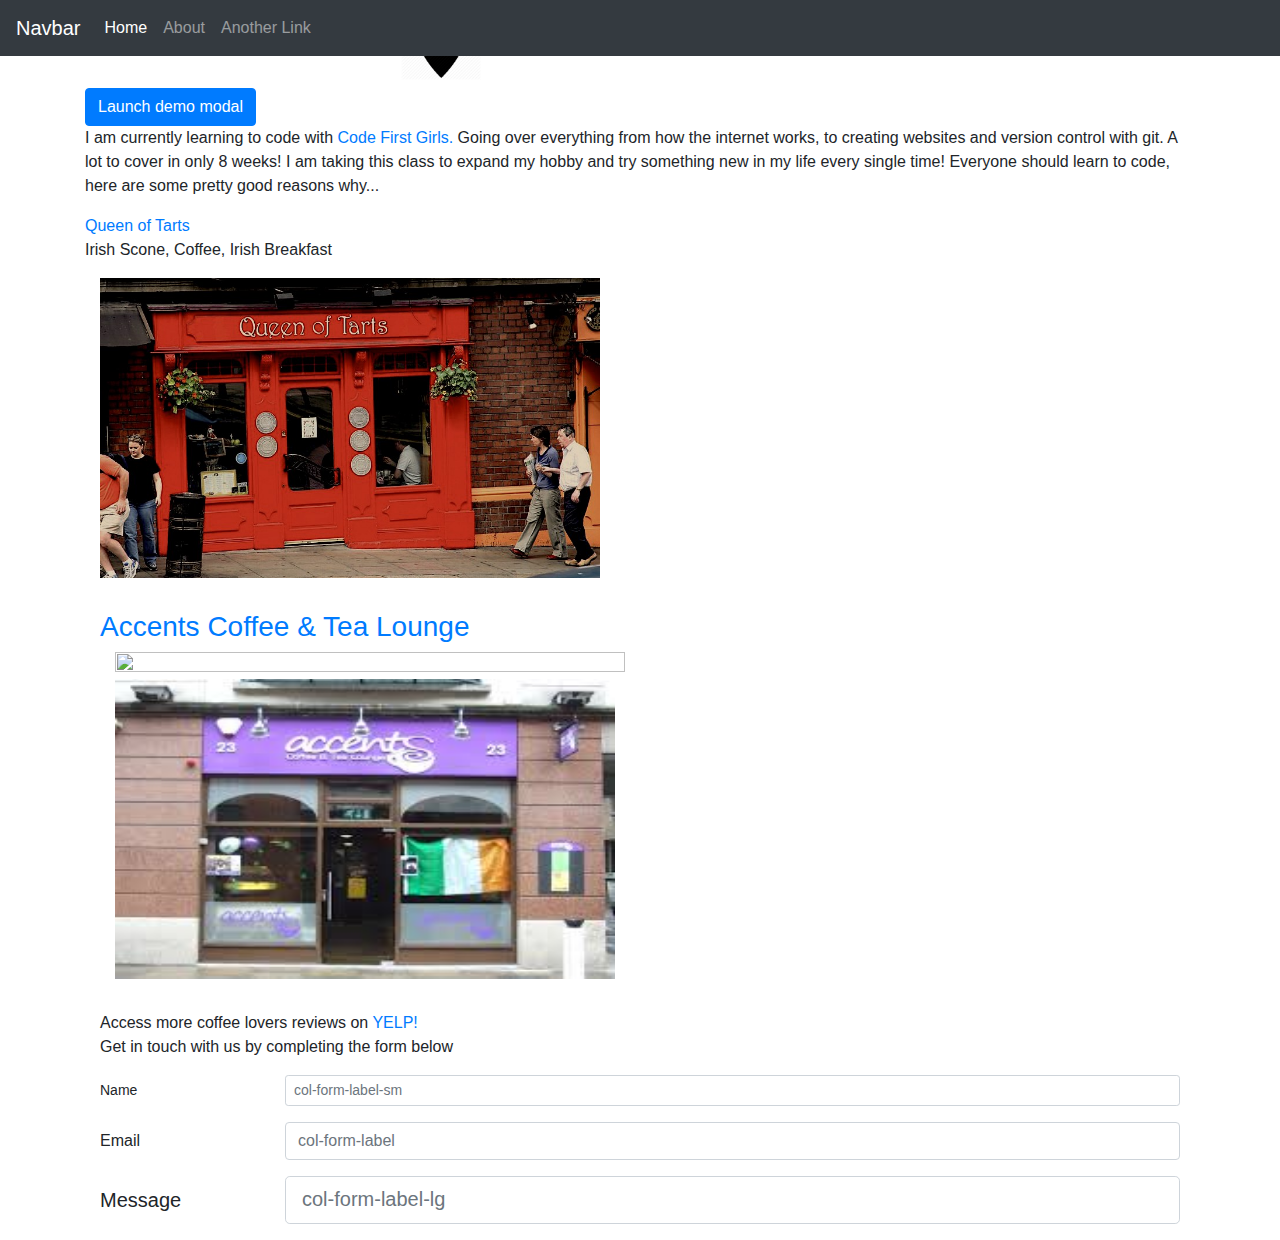
==== index.html @ 57f2863d "Text removal" ====
<!DOCTYPE html>
<html>
  <head>
    <title>Dublin Brews:Five Recommended Cafes in Dublin</title>
  </head>
<body>


   <meta name="viewport" content="width=device-width, initial-scale=1, shrink-to-fit=no">
     <title>My page</title>
     <link rel="stylesheet" href="https://stackpath.bootstrapcdn.com/bootstrap/4.3.1/css/bootstrap.min.css" integrity="sha384-ggOyR0iXCbMQv3Xipma34MD+dH/1fQ784/j6cY/iJTQUOhcWr7x9JvoRxT2MZw1T" crossorigin="anonymous">
     <link href='https://fonts.googleapis.com/css?family=Major Mono Display' rel='stylesheet'>
     <link rel='stylesheet' type='text/css' href='./css/styles.css'>

<body>

    <nav class="navbar navbar-expand-md navbar-dark bg-dark fixed-top">
        <a class="navbar-brand" href="#">Navbar</a>
        <button class="navbar-toggler" type="button" data-toggle="collapse" data-target="#navbarsExampleDefault" aria-controls="navbarsExampleDefault" aria-expanded="false" aria-label="Toggle navigation">
          <span class="navbar-toggler-icon"></span>
        </button>

        <div class="collapse navbar-collapse" id="navbarsExampleDefault">
          <ul class="navbar-nav mr-auto">
            <li class="nav-item active">
              <a class="nav-link" href="#">Home <span class="sr-only">(current)</span></a>
            </li>
            <li class="nav-item">
              <a class="nav-link" href="#">About</a>
            </li>
            <li class="nav-item">
              <a class="nav-link" href="#">Another Link</a>
            </li>
          </ul>
        </div>
    </nav>

<main role="main" class="container">
  <div>
    <h1 class="title">DUBLIN BREWS <img src = "coffee icon.png" alt ="coffee icon" height="80" width="80"></h1>
  <div/>
<!-- Button trigger modal -->
  <button type="button" class="btn btn-primary" data-toggle="modal" data-target="#exampleModal">
  Launch demo modal
  </button>

  <div class="collapse navbar-collapse" id="navbarsExampleDefault">
    <a class="nav-link" href="#">Home <span class="sr-only"></span> </a>
    <a class="nav-link" href="#">About</a>
    <a class="nav-link" href="#">Another Link</a>
  </div>
</nav>

<p>
I am currently learning to code with <a rel="stylesheet" href="https://www.codefirstgirls.org.uk/">Code First Girls.<a/> Going over everything from how the
internet works, to creating websites and version control with git. A lot to cover in only 8 weeks! I am taking this class to expand my hobby and try something new in my life every single time!
Everyone should learn to code, here are some pretty good reasons why...
</p>

  <div class="cafetitle">
    <a rel="stylesheet" href="https://www.yelp.ie/biz/queen-of-tarts-dublin-4" sl-processed="1">Queen of Tarts</a>
  </div>
  <div class="titlestyled__Title-qrmanu-0 gonoiR">
    <p>Irish Scone, Coffee, Irish Breakfast</p>
  </div>

  <div class="container">
    <div class="row">
      <div class="col-sm">
        <div class="article-image-wrapstyled__ArticleImageWrap-sc-1nuriid-0 VnLiY">
          <figure class="content-image-lazy-load-wrapperstyled__ContentImageLazyLoadWrapper-sc-1cilith-0 hyGPzt">
            <img height="300" width="500" alt="" data-pin-nopin="true" src="queen of tarts 1.jpg">
          </figure>
        </div>
      </div>
      <div class="col-sm">
        <iframe src="https://www.google.com/maps/embed?pb=!1m18!1m12!1m3!1d2381.9397013218313!2d-6.271137484281009!3d53.34433558256317!2m3!1f0!2f0!3f0!3m2!1i1024!2i768!4f13.1!3m3!1m2!1s0x48670e9d593d5d97%3A0xa1569a907de5e974!2sQueen%20of%20Tarts%20Cow&#39;s%20Lane!5e0!3m2!1sja!2sie!4v1575141978047!5m2!1sja!2sie" width="500" height="300" frameborder="0" style="border:0;" allowfullscreen=""></iframe>
      </div>
    </div>
  </div>

<div>
    <main role="main" class="container">
<p>
    <div>
      </a>
        <div class="cafetitle">
          <h3 class="genrestyled__Genre-sc-4hnxuz-0 fnKLkz"><a rel="stylesheet" href="https://www.yelp.ie/biz/accents-coffee-and-tea-lounge-dublin-2" sl-processed="1">Accents Coffee & Tea Lounge</a></h3>
        </div>
        <div class="container">
          <div class="row">
            <div class="col-sm">
              <div class="article-image-wrapstyled__ArticleImageWrap-sc-1nuriid-0 VnLiY">
                <figure class="content-image-lazy-load-wrapperstyled__ContentImageLazyLoadWrapper-sc-1cilith-0 hyGPzt">
                  <img height="100%" width="100%" src="" alt="" class="content-json-imagestyled__ContentJsonImage-yuufye-0 cFJNnX">
                  <img height="300" width="500" alt="" data-pin-nopin="true" class="content-json-imagestyled__ContentJsonImage-yuufye-0 izRAYH" src="Accents.jpeg">
                </figure>
             </div>
           </div>
           <div class="col-sm">
              <iframe src="https://www.google.com/maps/embed?pb=!1m14!1m8!1m3!1d9528.413629157783!2d-6.2650286!3d53.3414051!3m2!1i1024!2i768!4f13.1!3m3!1m2!1s0x0%3A0x1475a614d11e9d1f!2sAccents%20Coffee%20%26%20Tea%20Lounge!5e0!3m2!1sja!2sie!4v1575144200369!5m2!1sja!2sie" width="500" height="300" frameborder="0" style="border:0;" allowfullscreen=""></iframe>
          </div>
        </div>
     </div>
</p>

Access more coffee lovers reviews on <a rel="stylesheet" href="https://www.yelp.ie/search?find_desc=Coffee+%26+Tea+Shops&find_loc=Dublin">YELP!<a/>
  <p> Get in touch with us by completing the form below</p>
  <form>
<div class="form-group row">
  <label for="colFormLabelSm" class="col-sm-2 col-form-label col-form-label-sm">Name</label>
  <div class="col-sm-10">
    <input type="email" class="form-control form-control-sm" id="colFormLabelSm" placeholder="col-form-label-sm">
  </div>
</div>
<div class="form-group row">
  <label for="colFormLabel" class="col-sm-2 col-form-label">Email</label>
  <div class="col-sm-10">
    <input type="email" class="form-control" id="colFormLabel" placeholder="col-form-label">
  </div>
</div>
<div class="form-group row">
  <label for="colFormLabelLg" class="col-sm-2 col-form-label col-form-label-lg">Message</label>
  <div class="col-sm-10">
    <input type="email" class="form-control form-control-lg" id="colFormLabelLg" placeholder="col-form-label-lg">
  </div>
</div>
</form>
</body>
</html>
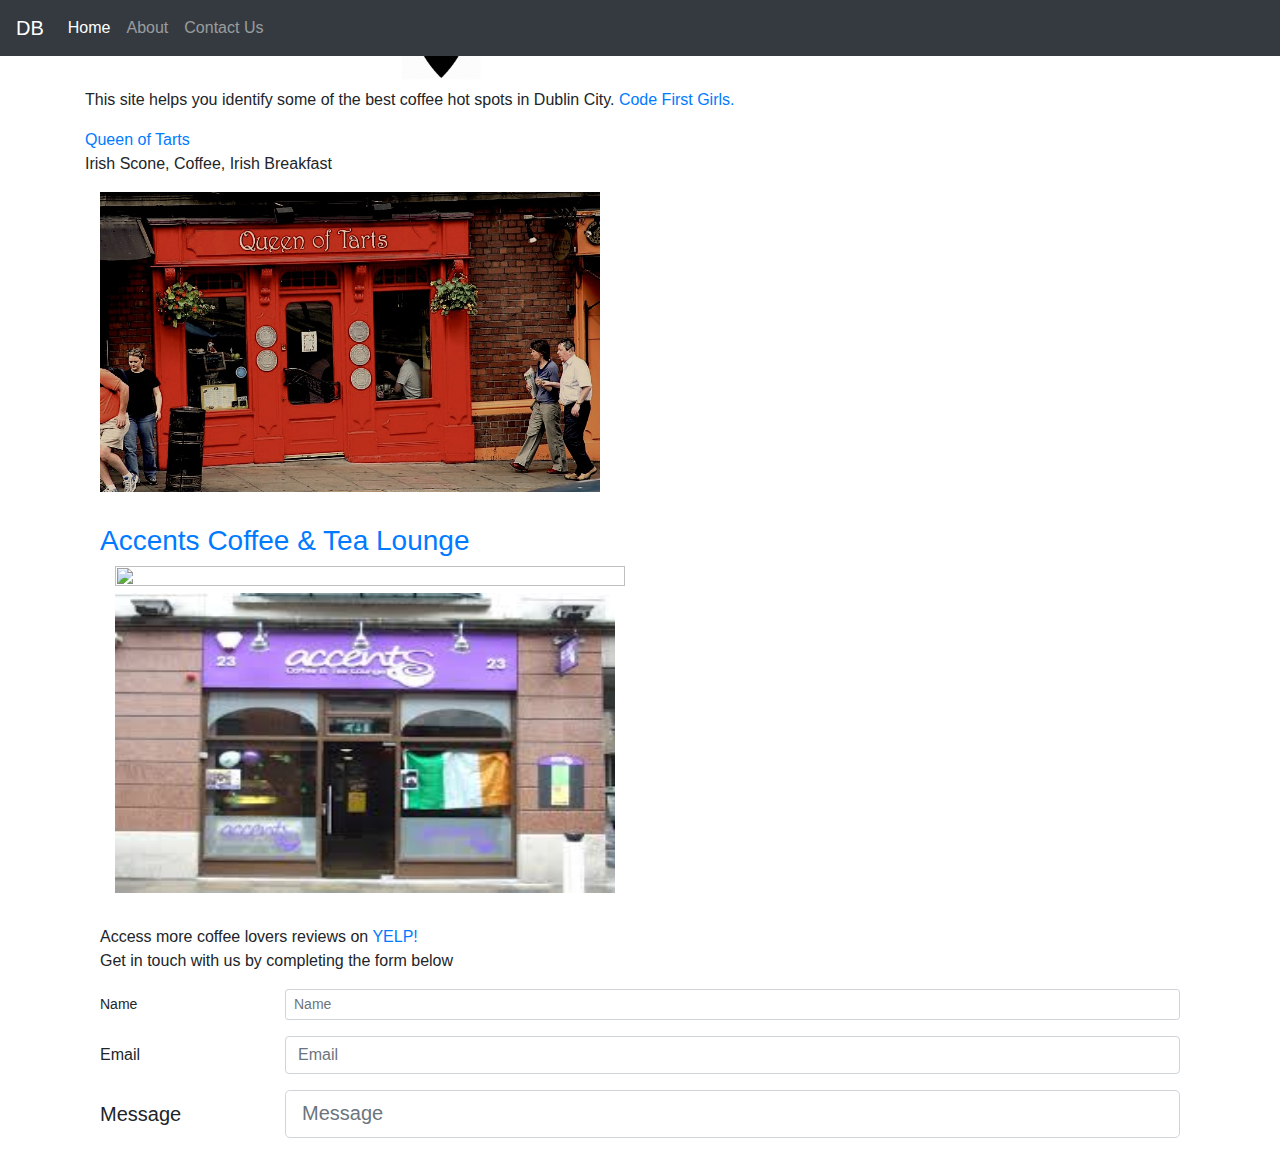
==== commit c88db842: "Navigation bar titles" ====
--- a/index.html
+++ b/index.html
@@ -15,7 +15,7 @@
 <body>
 
     <nav class="navbar navbar-expand-md navbar-dark bg-dark fixed-top">
-        <a class="navbar-brand" href="#">Navbar</a>
+        <a class="navbar-brand" href="#">DB</a>
         <button class="navbar-toggler" type="button" data-toggle="collapse" data-target="#navbarsExampleDefault" aria-controls="navbarsExampleDefault" aria-expanded="false" aria-label="Toggle navigation">
           <span class="navbar-toggler-icon"></span>
         </button>
@@ -29,7 +29,7 @@
               <a class="nav-link" href="#">About</a>
             </li>
             <li class="nav-item">
-              <a class="nav-link" href="#">Another Link</a>
+              <a class="nav-link" href="#">Contact Us</a>
             </li>
           </ul>
         </div>
@@ -38,23 +38,9 @@
 <main role="main" class="container">
   <div>
     <h1 class="title">DUBLIN BREWS <img src = "coffee icon.png" alt ="coffee icon" height="80" width="80"></h1>
-  <div/>
-<!-- Button trigger modal -->
-  <button type="button" class="btn btn-primary" data-toggle="modal" data-target="#exampleModal">
-  Launch demo modal
-  </button>
-
-  <div class="collapse navbar-collapse" id="navbarsExampleDefault">
-    <a class="nav-link" href="#">Home <span class="sr-only"></span> </a>
-    <a class="nav-link" href="#">About</a>
-    <a class="nav-link" href="#">Another Link</a>
   </div>
-</nav>
-
 <p>
-I am currently learning to code with <a rel="stylesheet" href="https://www.codefirstgirls.org.uk/">Code First Girls.<a/> Going over everything from how the
-internet works, to creating websites and version control with git. A lot to cover in only 8 weeks! I am taking this class to expand my hobby and try something new in my life every single time!
-Everyone should learn to code, here are some pretty good reasons why...
+This site helps you identify some of the best coffee hot spots in Dublin City. <a rel="stylesheet" href="https://www.codefirstgirls.org.uk/">Code First Girls.<a/>
 </p>
 
   <div class="cafetitle">
@@ -110,19 +96,19 @@
 <div class="form-group row">
   <label for="colFormLabelSm" class="col-sm-2 col-form-label col-form-label-sm">Name</label>
   <div class="col-sm-10">
-    <input type="email" class="form-control form-control-sm" id="colFormLabelSm" placeholder="col-form-label-sm">
+    <input type="email" class="form-control form-control-sm" id="colFormLabelSm" placeholder="Name">
   </div>
 </div>
 <div class="form-group row">
   <label for="colFormLabel" class="col-sm-2 col-form-label">Email</label>
   <div class="col-sm-10">
-    <input type="email" class="form-control" id="colFormLabel" placeholder="col-form-label">
+    <input type="email" class="form-control" id="colFormLabel" placeholder="Email">
   </div>
 </div>
 <div class="form-group row">
   <label for="colFormLabelLg" class="col-sm-2 col-form-label col-form-label-lg">Message</label>
   <div class="col-sm-10">
-    <input type="email" class="form-control form-control-lg" id="colFormLabelLg" placeholder="col-form-label-lg">
+    <input type="email" class="form-control form-control-lg" id="Email" placeholder="Message">
   </div>
 </div>
 </form>
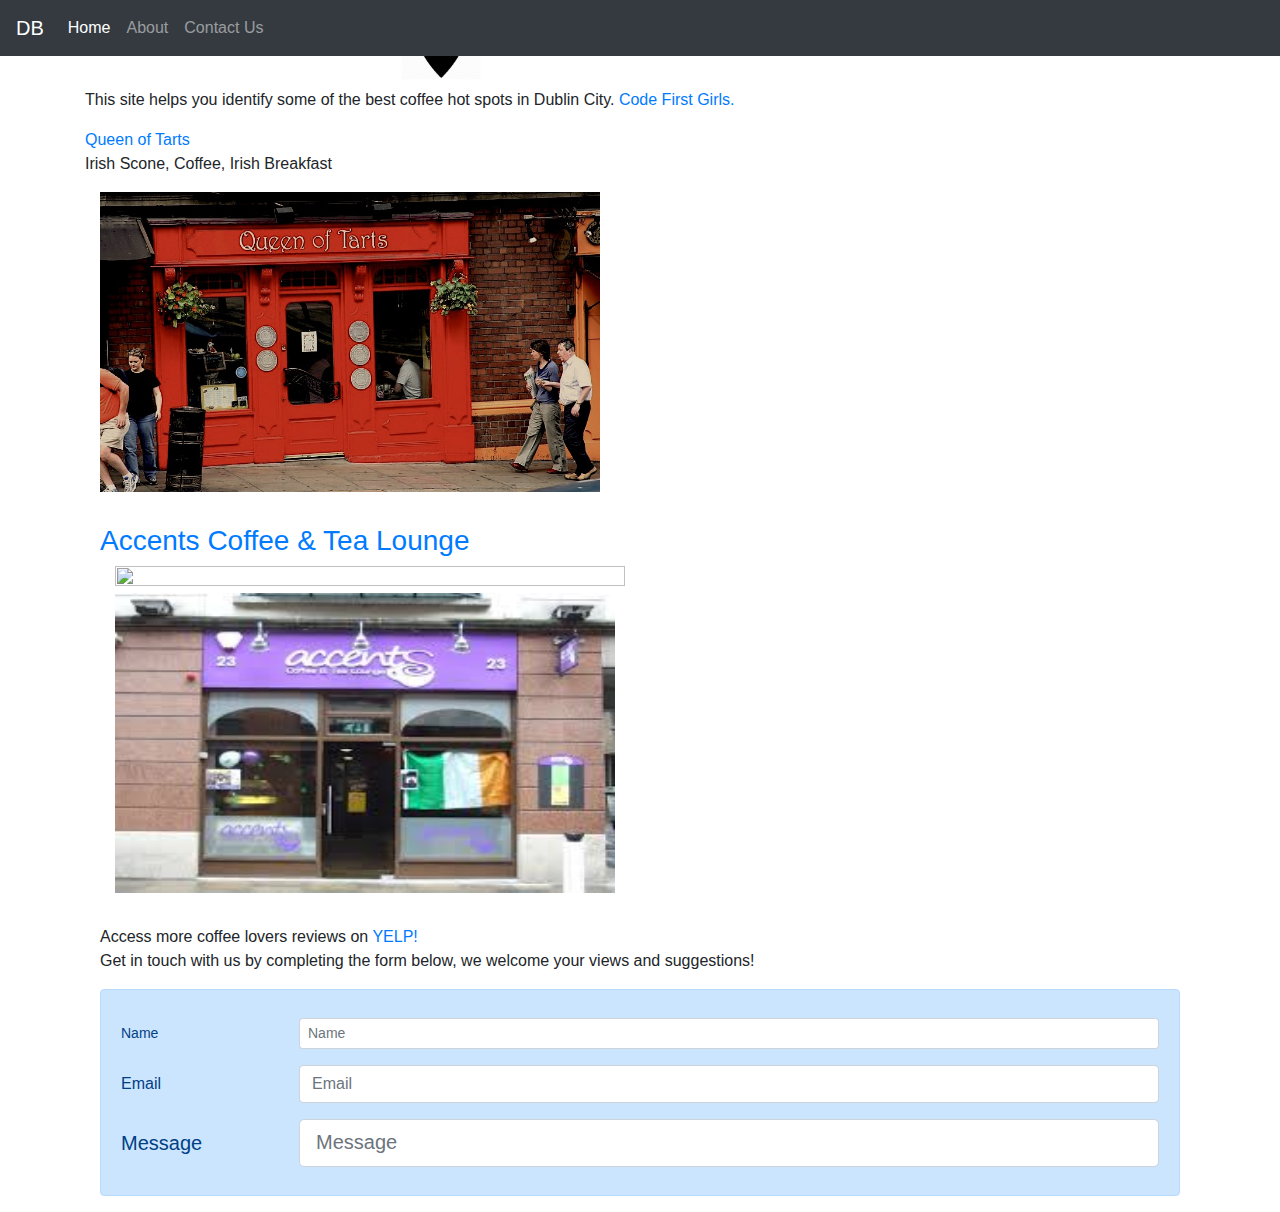
==== commit 79bc7a24: "Alert-Form completion" ====
--- a/index.html
+++ b/index.html
@@ -91,7 +91,8 @@
 </p>
 
 Access more coffee lovers reviews on <a rel="stylesheet" href="https://www.yelp.ie/search?find_desc=Coffee+%26+Tea+Shops&find_loc=Dublin">YELP!<a/>
-  <p> Get in touch with us by completing the form below</p>
+
+  <p> Get in touch with us by completing the form below, we welcome your views and suggestions! <div class="alert alert-primary" role="alert"></p>
   <form>
 <div class="form-group row">
   <label for="colFormLabelSm" class="col-sm-2 col-form-label col-form-label-sm">Name</label>
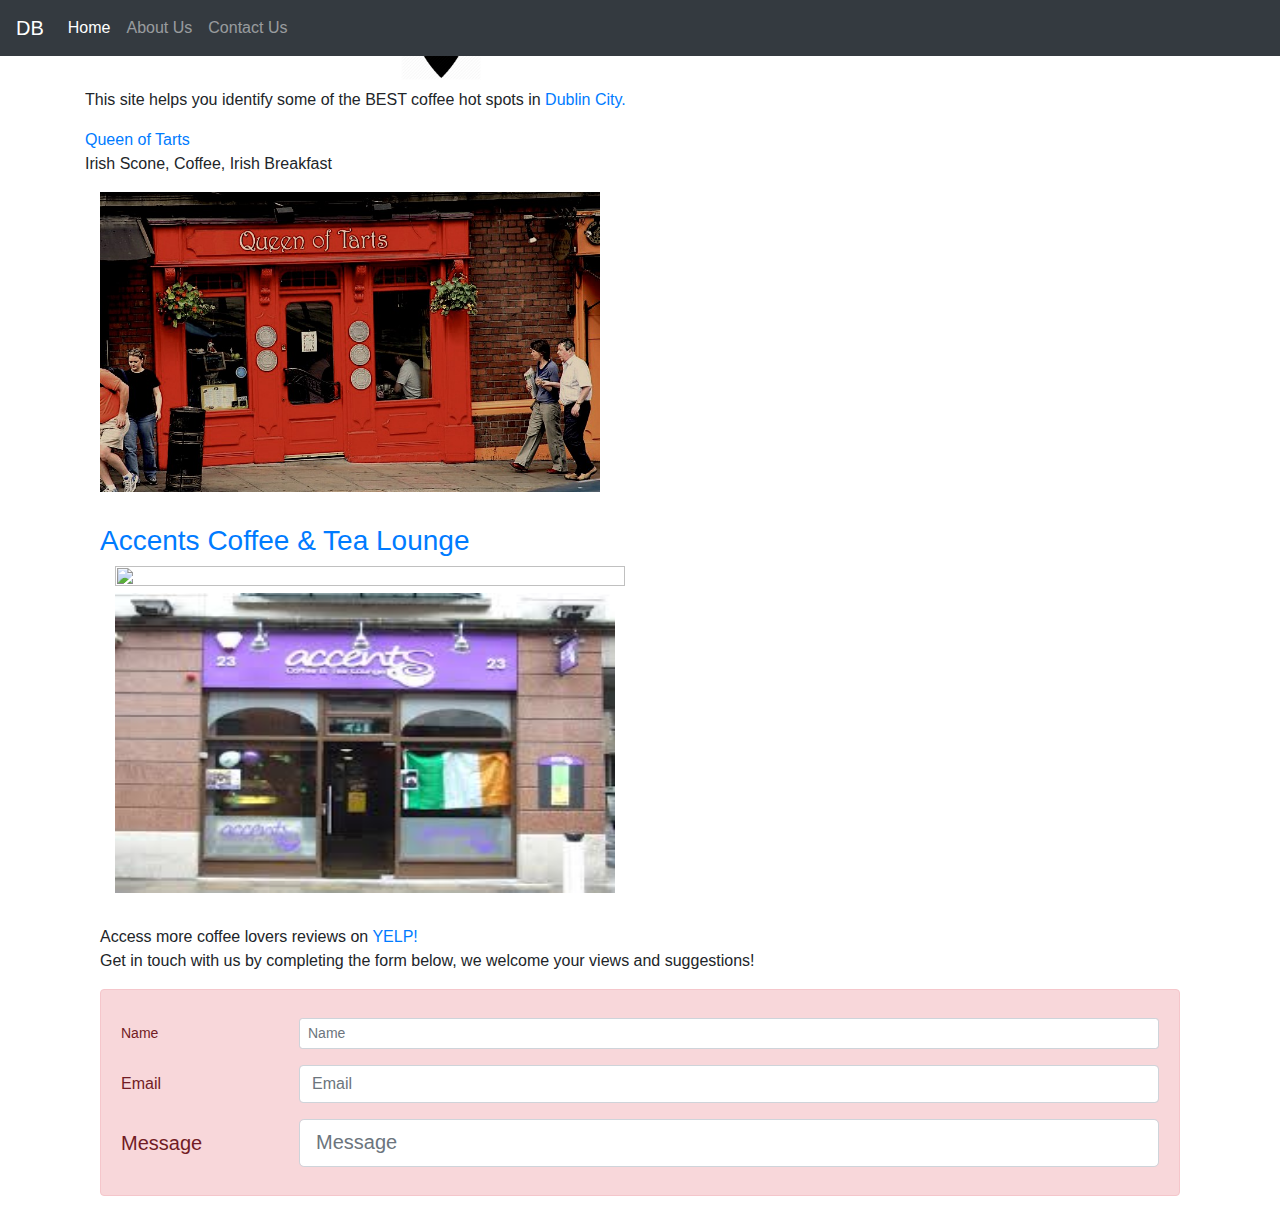
==== commit 9d4a630e: "Added link to the word Dublin" ====
--- a/index.html
+++ b/index.html
@@ -26,7 +26,7 @@
               <a class="nav-link" href="#">Home <span class="sr-only">(current)</span></a>
             </li>
             <li class="nav-item">
-              <a class="nav-link" href="#">About</a>
+              <a class="nav-link" href="#">About Us</a>
             </li>
             <li class="nav-item">
               <a class="nav-link" href="#">Contact Us</a>
@@ -40,7 +40,7 @@
     <h1 class="title">DUBLIN BREWS <img src = "coffee icon.png" alt ="coffee icon" height="80" width="80"></h1>
   </div>
 <p>
-This site helps you identify some of the best coffee hot spots in Dublin City. <a rel="stylesheet" href="https://www.codefirstgirls.org.uk/">Code First Girls.<a/>
+This site helps you identify some of the BEST coffee hot spots in <a rel = "stylesheet" href="https://www.yelp.ie/search?find_desc=best+coffee+shops&find_loc=Dublin">Dublin City.</a>
 </p>
 
   <div class="cafetitle">
@@ -91,8 +91,9 @@
 </p>
 
 Access more coffee lovers reviews on <a rel="stylesheet" href="https://www.yelp.ie/search?find_desc=Coffee+%26+Tea+Shops&find_loc=Dublin">YELP!<a/>
-
-  <p> Get in touch with us by completing the form below, we welcome your views and suggestions! <div class="alert alert-primary" role="alert"></p>
+<!--Alert-->
+  <p> Get in touch with us by completing the form below, we welcome your views and suggestions! <div class="alert alert-danger" role="alert"></p>
+    <!--Form-->
   <form>
 <div class="form-group row">
   <label for="colFormLabelSm" class="col-sm-2 col-form-label col-form-label-sm">Name</label>
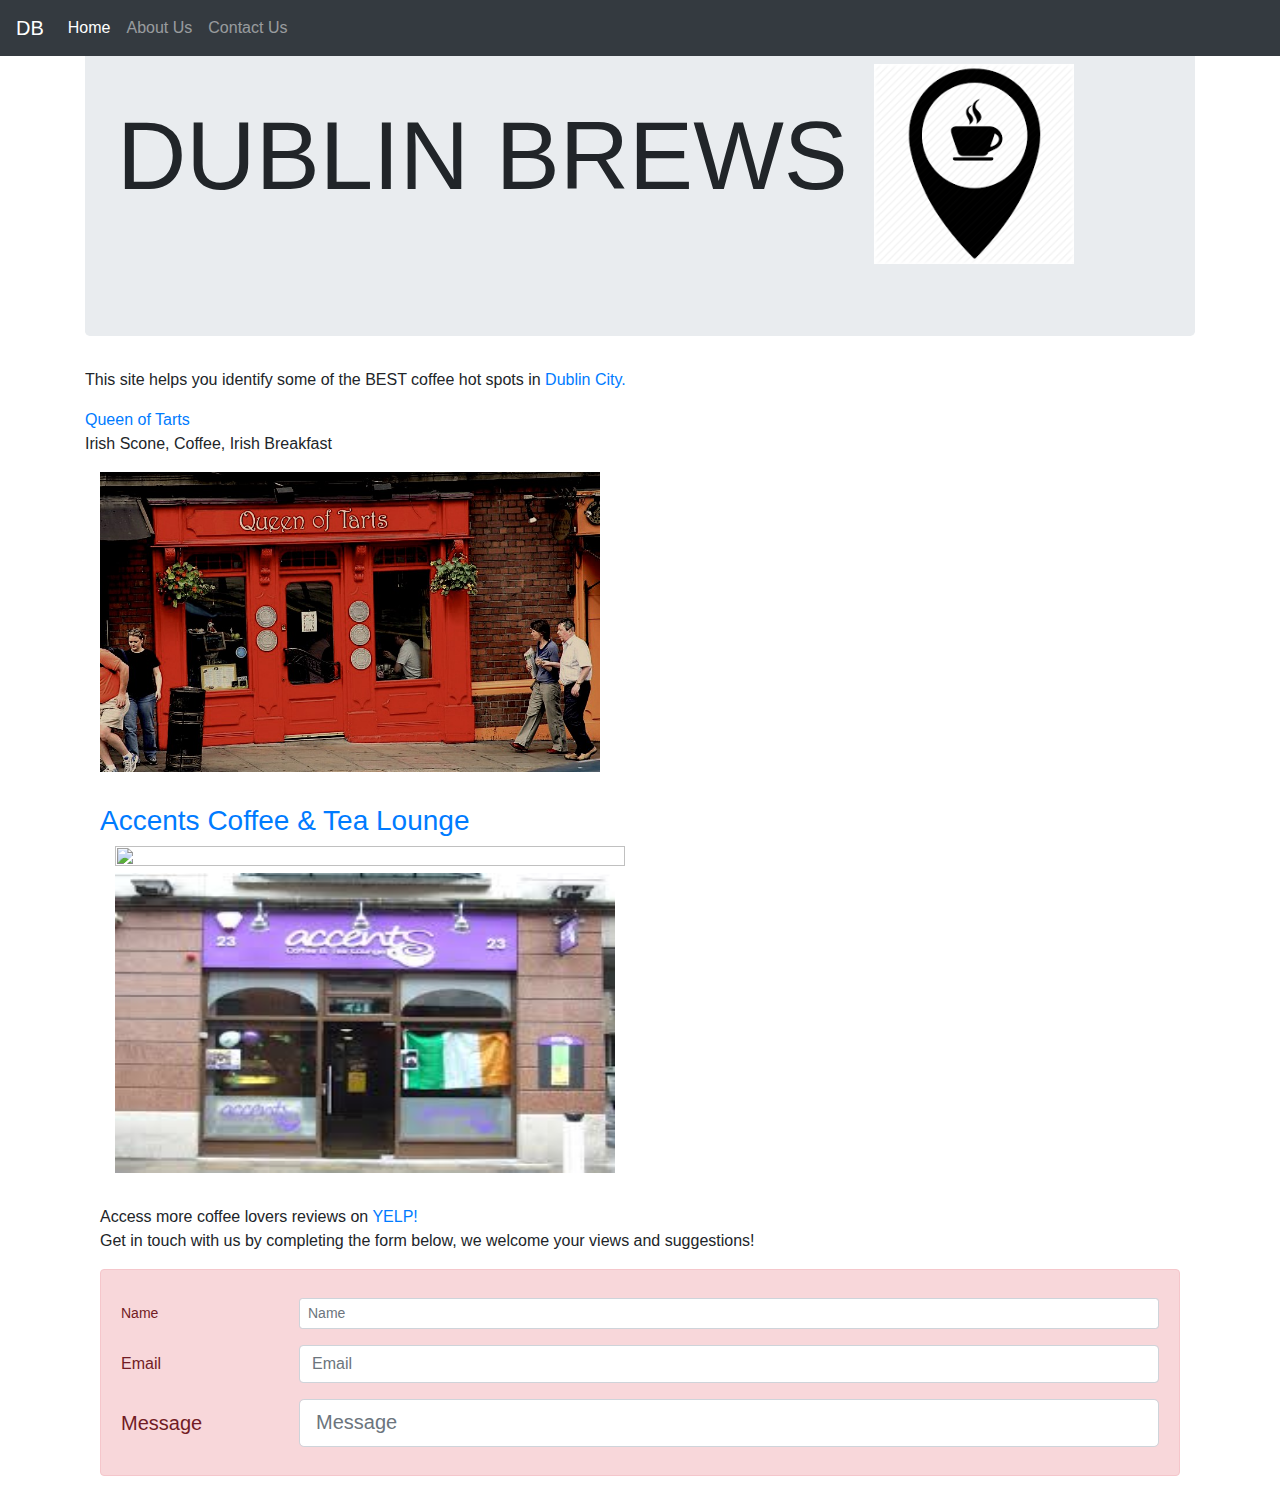
==== commit fee45ce6: "Jumbotron for h1" ====
--- a/index.html
+++ b/index.html
@@ -37,7 +37,9 @@
 
 <main role="main" class="container">
   <div>
-    <h1 class="title">DUBLIN BREWS <img src = "coffee icon.png" alt ="coffee icon" height="80" width="80"></h1>
+    <div class="jumbotron">
+    <h1 class="display-1">DUBLIN BREWS <img src = "coffee icon.png" alt ="coffee icon" height="200" width="200"></h1>
+   </div>
   </div>
 <p>
 This site helps you identify some of the BEST coffee hot spots in <a rel = "stylesheet" href="https://www.yelp.ie/search?find_desc=best+coffee+shops&find_loc=Dublin">Dublin City.</a>
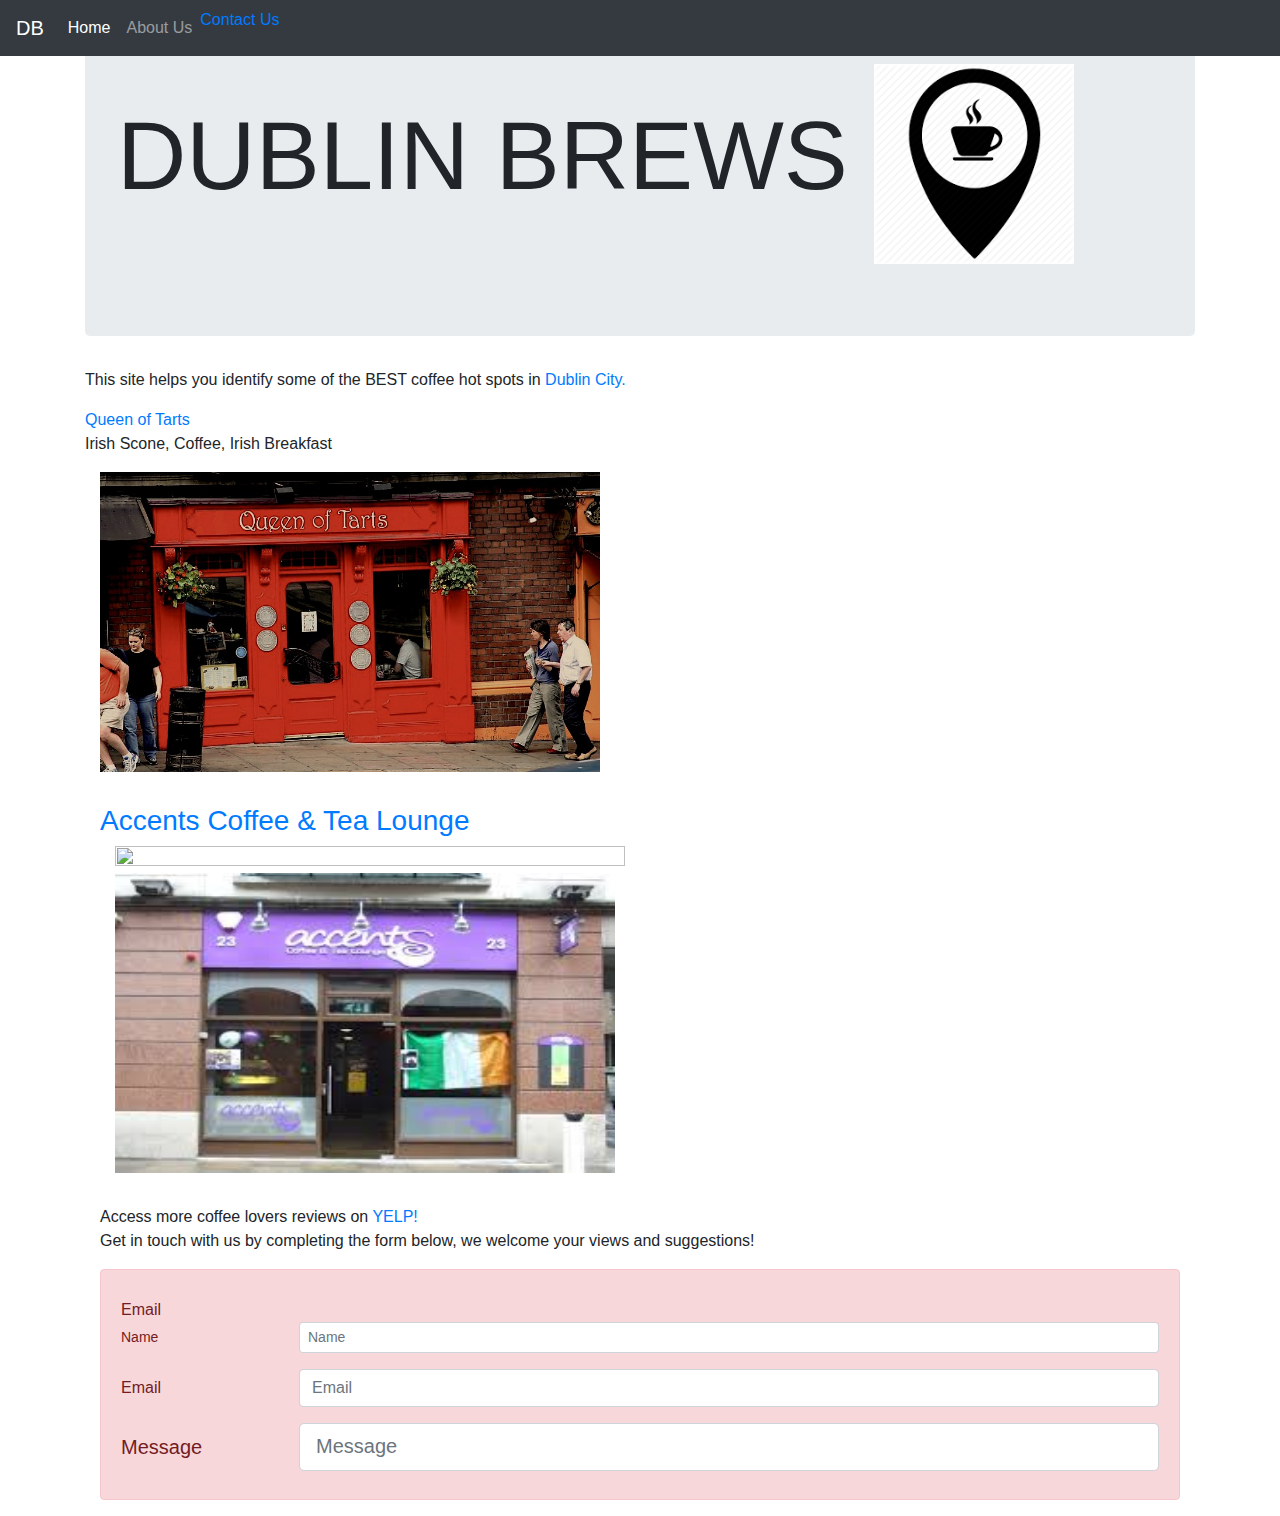
==== commit 201bf659: "about" ====
--- a/index.html
+++ b/index.html
@@ -26,10 +26,10 @@
               <a class="nav-link" href="#">Home <span class="sr-only">(current)</span></a>
             </li>
             <li class="nav-item">
-              <a class="nav-link" href="#">About Us</a>
+              <a class="nav-link" href="About.html">About Us</a>
             </li>
             <li class="nav-item">
-              <a class="nav-link" href="#">Contact Us</a>
+              <a class="navi-link" href="#link-dest">Contact Us</a>
             </li>
           </ul>
         </div>
@@ -97,6 +97,7 @@
   <p> Get in touch with us by completing the form below, we welcome your views and suggestions! <div class="alert alert-danger" role="alert"></p>
     <!--Form-->
   <form>
+<span id="link-dest">Email</span>
 <div class="form-group row">
   <label for="colFormLabelSm" class="col-sm-2 col-form-label col-form-label-sm">Name</label>
   <div class="col-sm-10">
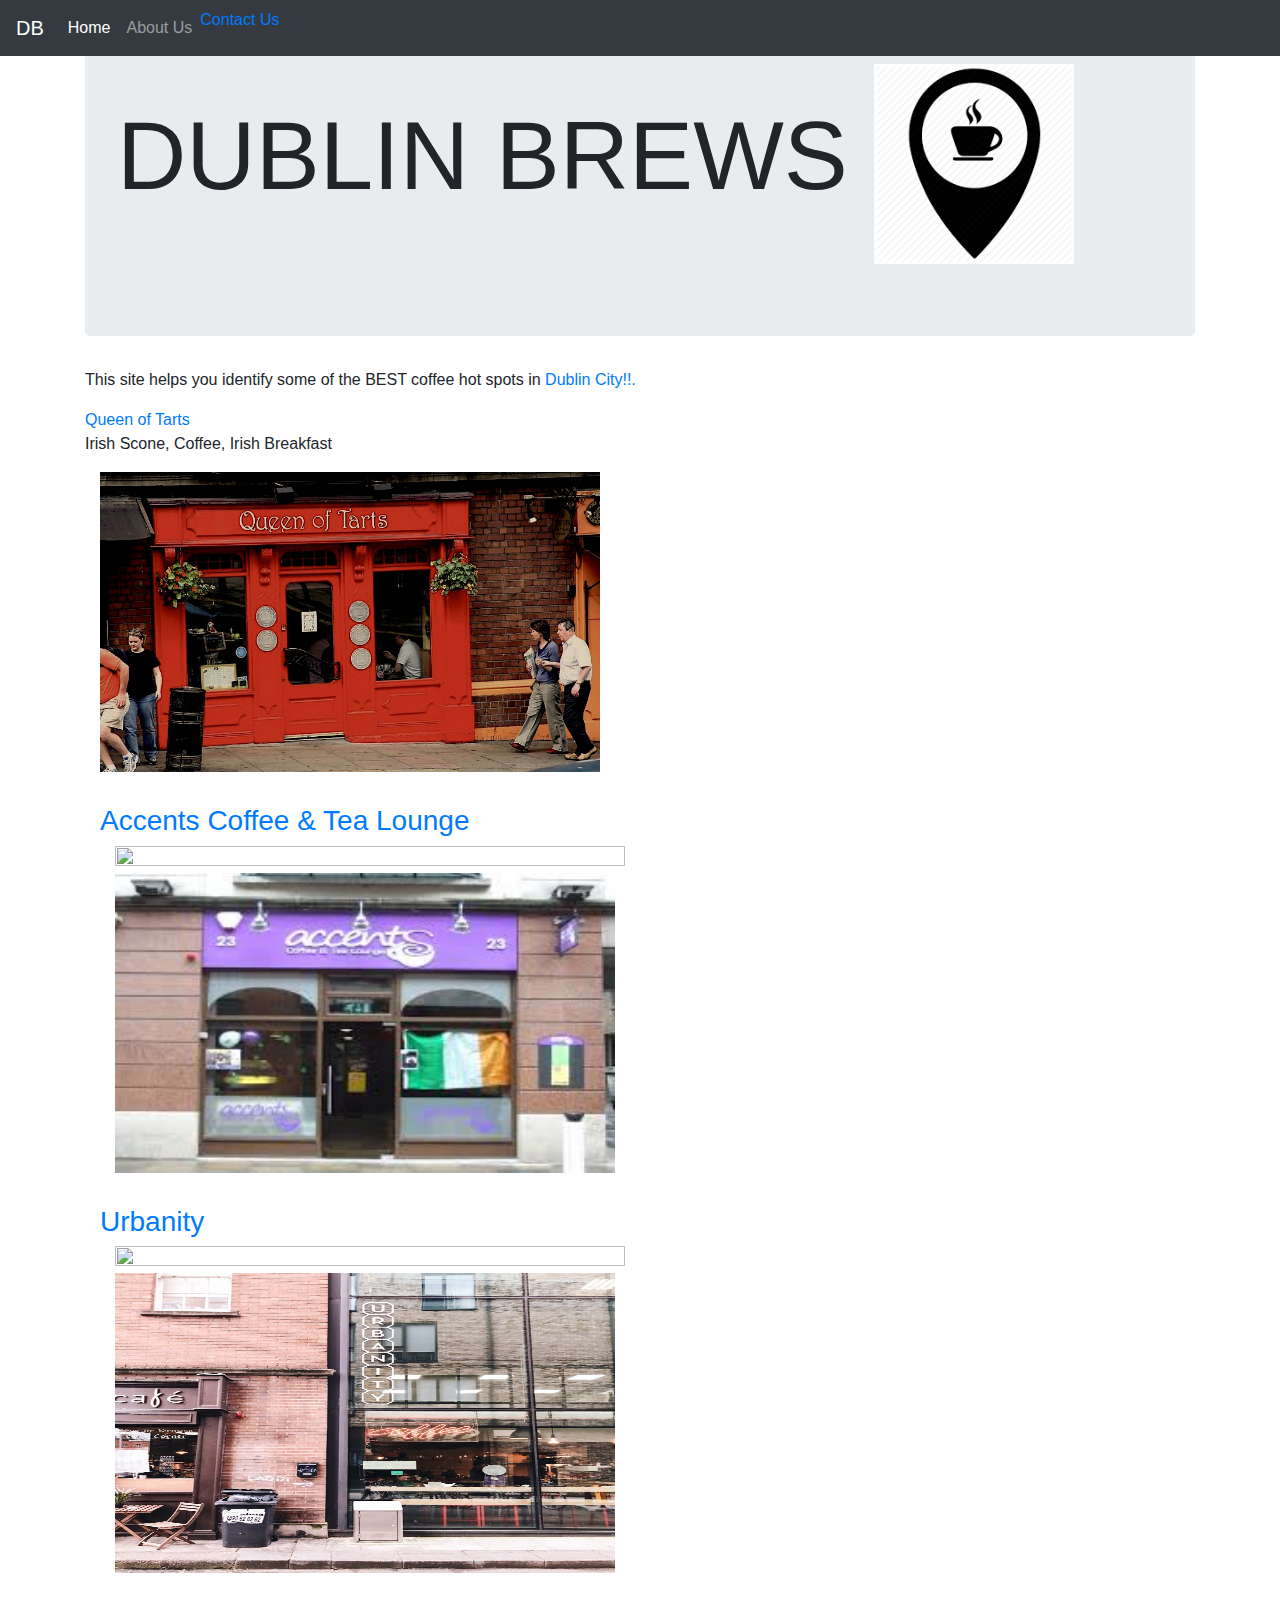
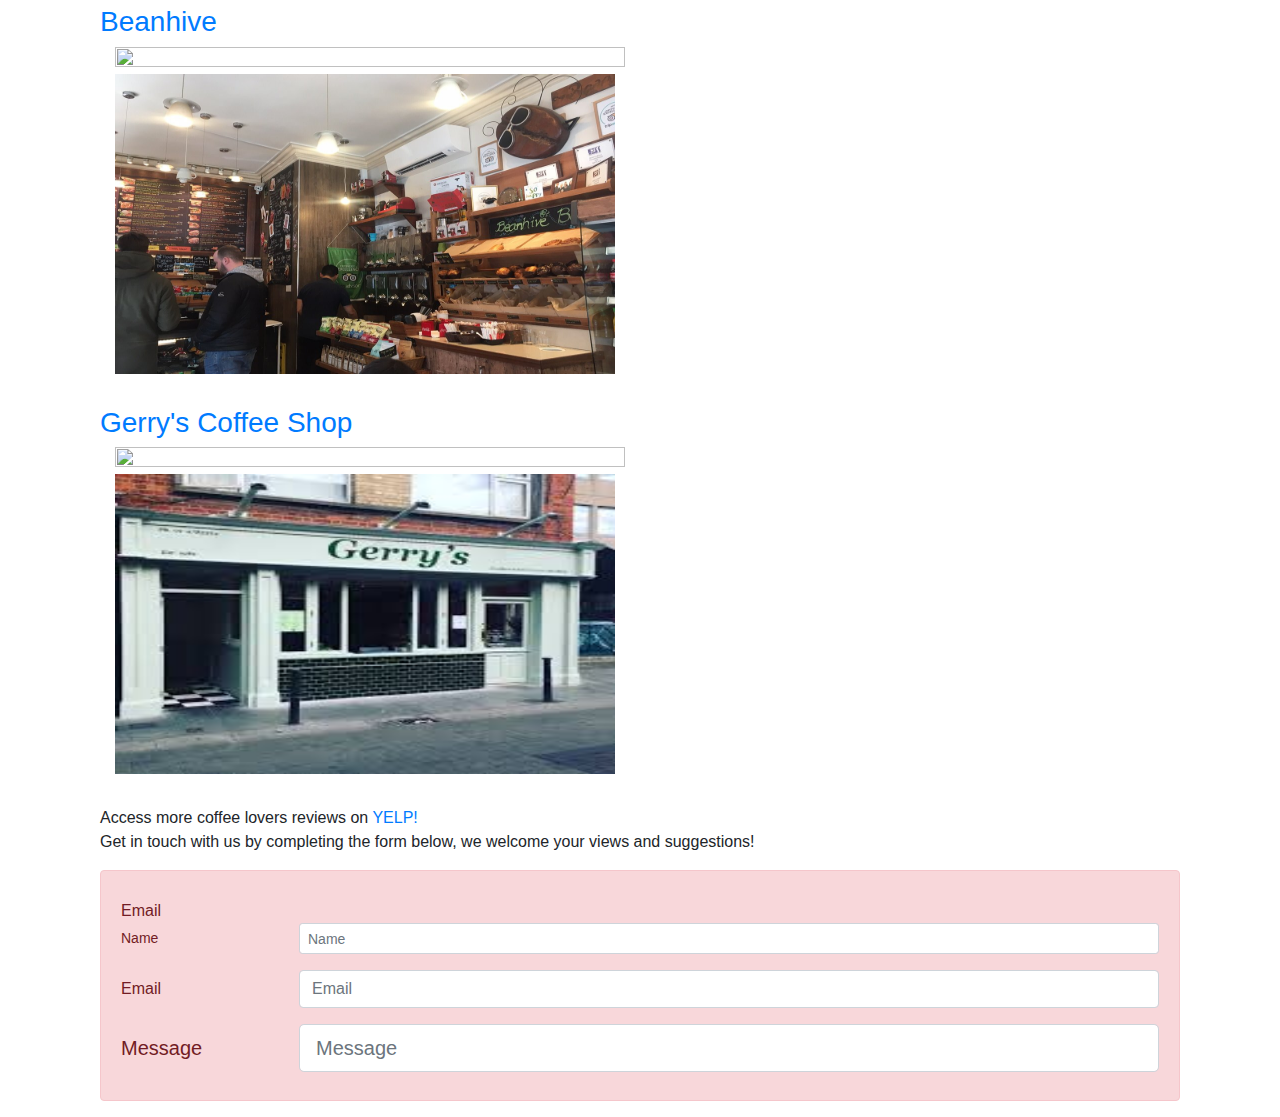
==== commit 5a8900c3: "Merge branch 'Fist-test' of https://github.com/SharonCCH/Dublin-Brews into Fist-test" ====
--- a/index.html
+++ b/index.html
@@ -42,7 +42,7 @@
    </div>
   </div>
 <p>
-This site helps you identify some of the BEST coffee hot spots in <a rel = "stylesheet" href="https://www.yelp.ie/search?find_desc=best+coffee+shops&find_loc=Dublin">Dublin City.</a>
+This site helps you identify some of the BEST coffee hot spots in <a rel = "stylesheet" href="https://www.yelp.ie/search?find_desc=best+coffee+shops&find_loc=Dublin">Dublin City!!.</a>
 </p>
 
   <div class="cafetitle">
@@ -69,6 +69,7 @@
 
 <div>
     <main role="main" class="container">
+      <!--Accents coffee and tea lounge-->
 <p>
     <div>
       </a>
@@ -91,7 +92,75 @@
         </div>
      </div>
 </p>
-
+<!--Urbanity Cafe-->
+<p>
+    <div>
+      </a>
+        <div class="cafetitle">
+          <h3 class="genrestyled__Genre-sc-4hnxuz-0 fnKLkz"><a rel="stylesheet" href="https://www.yelp.ie/biz/urbanity-dublin?osq=Urbanity" sl-processed="1">Urbanity</a></h3>
+        </div>
+        <div class="container">
+          <div class="row">
+            <div class="col-sm">
+              <div class="article-image-wrapstyled__ArticleImageWrap-sc-1nuriid-0 VnLiY">
+                <figure class="content-image-lazy-load-wrapperstyled__ContentImageLazyLoadWrapper-sc-1cilith-0 hyGPzt">
+                  <img height="100%" width="100%" src="" alt="" class="content-json-imagestyled__ContentJsonImage-yuufye-0 cFJNnX">
+                  <img height="300" width="500" alt="" data-pin-nopin="true" class="content-json-imagestyled__ContentJsonImage-yuufye-0 izRAYH" src="Urbanity.jpg">
+                </figure>
+             </div>
+           </div>
+           <div class="col-sm">
+              <iframe src="https://www.google.com/maps/embed?pb=!1m18!1m12!1m3!1d2381.8004465098174!2d-6.281339149291947!3d53.34682827988084!2m3!1f0!2f0!3f0!3m2!1i1024!2i768!4f13.1!3m3!1m2!1s0x48670c2fa9824003%3A0xbb46dac8ef0621d1!2sUrbanity!5e0!3m2!1sen!2sie!4v1575393211659!5m2!1sen!2sie" width="500" height="300" frameborder="0" style="border:0;" allowfullscreen=""></iframe>
+          </div>
+        </div>
+     </div>
+</p>
+<!--Beanhive-->
+<p>
+    <div>
+      </a>
+        <div class="cafetitle">
+          <h3 class="genrestyled__Genre-sc-4hnxuz-0 fnKLkz"><a rel="stylesheet" href="https://www.yelp.ie/biz/beanhive-dublin" sl-processed="1">Beanhive</a></h3>
+        </div>
+        <div class="container">
+          <div class="row">
+            <div class="col-sm">
+              <div class="article-image-wrapstyled__ArticleImageWrap-sc-1nuriid-0 VnLiY">
+                <figure class="content-image-lazy-load-wrapperstyled__ContentImageLazyLoadWrapper-sc-1cilith-0 hyGPzt">
+                  <img height="100%" width="100%" src="" alt="" class="content-json-imagestyled__ContentJsonImage-yuufye-0 cFJNnX">
+                  <img height="300" width="500" alt="" data-pin-nopin="true" class="content-json-imagestyled__ContentJsonImage-yuufye-0 izRAYH" src="Beanhive1.jpg">
+                </figure>
+             </div>
+           </div>
+           <div class="col-sm">
+<iframe src="https://www.google.com/maps/embed?pb=!1m18!1m12!1m3!1d2382.192691849318!2d-6.261018749292354!3d53.33980677987939!2m3!1f0!2f0!3f0!3m2!1i1024!2i768!4f13.1!3m3!1m2!1s0x48670e995bd92b1d%3A0x9acdb49220e0b06c!2sBeanhive%20coffee!5e0!3m2!1sen!2sie!4v1575393915358!5m2!1sen!2sie" width="500" height="300" frameborder="0" style="border:0;" allowfullscreen=""></iframe>
+ </div>
+        </div>
+     </div>
+</p>
+<!--Gerrys-->
+<p>
+    <div>
+      </a>
+        <div class="cafetitle">
+          <h3 class="genrestyled__Genre-sc-4hnxuz-0 fnKLkz"><a rel="stylesheet" href="https://www.yelp.ie/biz/gerrys-coffee-shop-dublin" sl-processed="1">Gerry's Coffee Shop</a></h3>
+        </div>
+        <div class="container">
+          <div class="row">
+            <div class="col-sm">
+              <div class="article-image-wrapstyled__ArticleImageWrap-sc-1nuriid-0 VnLiY">
+                <figure class="content-image-lazy-load-wrapperstyled__ContentImageLazyLoadWrapper-sc-1cilith-0 hyGPzt">
+                  <img height="100%" width="100%" src="" alt="" class="content-json-imagestyled__ContentJsonImage-yuufye-0 cFJNnX">
+                  <img height="300" width="500" alt="" data-pin-nopin="true" class="content-json-imagestyled__ContentJsonImage-yuufye-0 izRAYH" src="Gerrys.jpeg">
+                </figure>
+             </div>
+           </div>
+           <div class="col-sm">
+<iframe src="https://www.google.com/maps/embed?pb=!1m18!1m12!1m3!1d2382.374744320984!2d-6.266844949292529!3d53.336547679878706!2m3!1f0!2f0!3f0!3m2!1i1024!2i768!4f13.1!3m3!1m2!1s0x48670e9fc8137fe5%3A0xacdb8addb865a337!2sGerry&#39;s%20Coffee%20Shop!5e0!3m2!1sen!2sie!4v1575394304665!5m2!1sen!2sie" width="500" height="300" frameborder="0" style="border:0;" allowfullscreen=""></iframe>
+ </div>
+        </div>
+     </div>
+</p>
 Access more coffee lovers reviews on <a rel="stylesheet" href="https://www.yelp.ie/search?find_desc=Coffee+%26+Tea+Shops&find_loc=Dublin">YELP!<a/>
 <!--Alert-->
   <p> Get in touch with us by completing the form below, we welcome your views and suggestions! <div class="alert alert-danger" role="alert"></p>
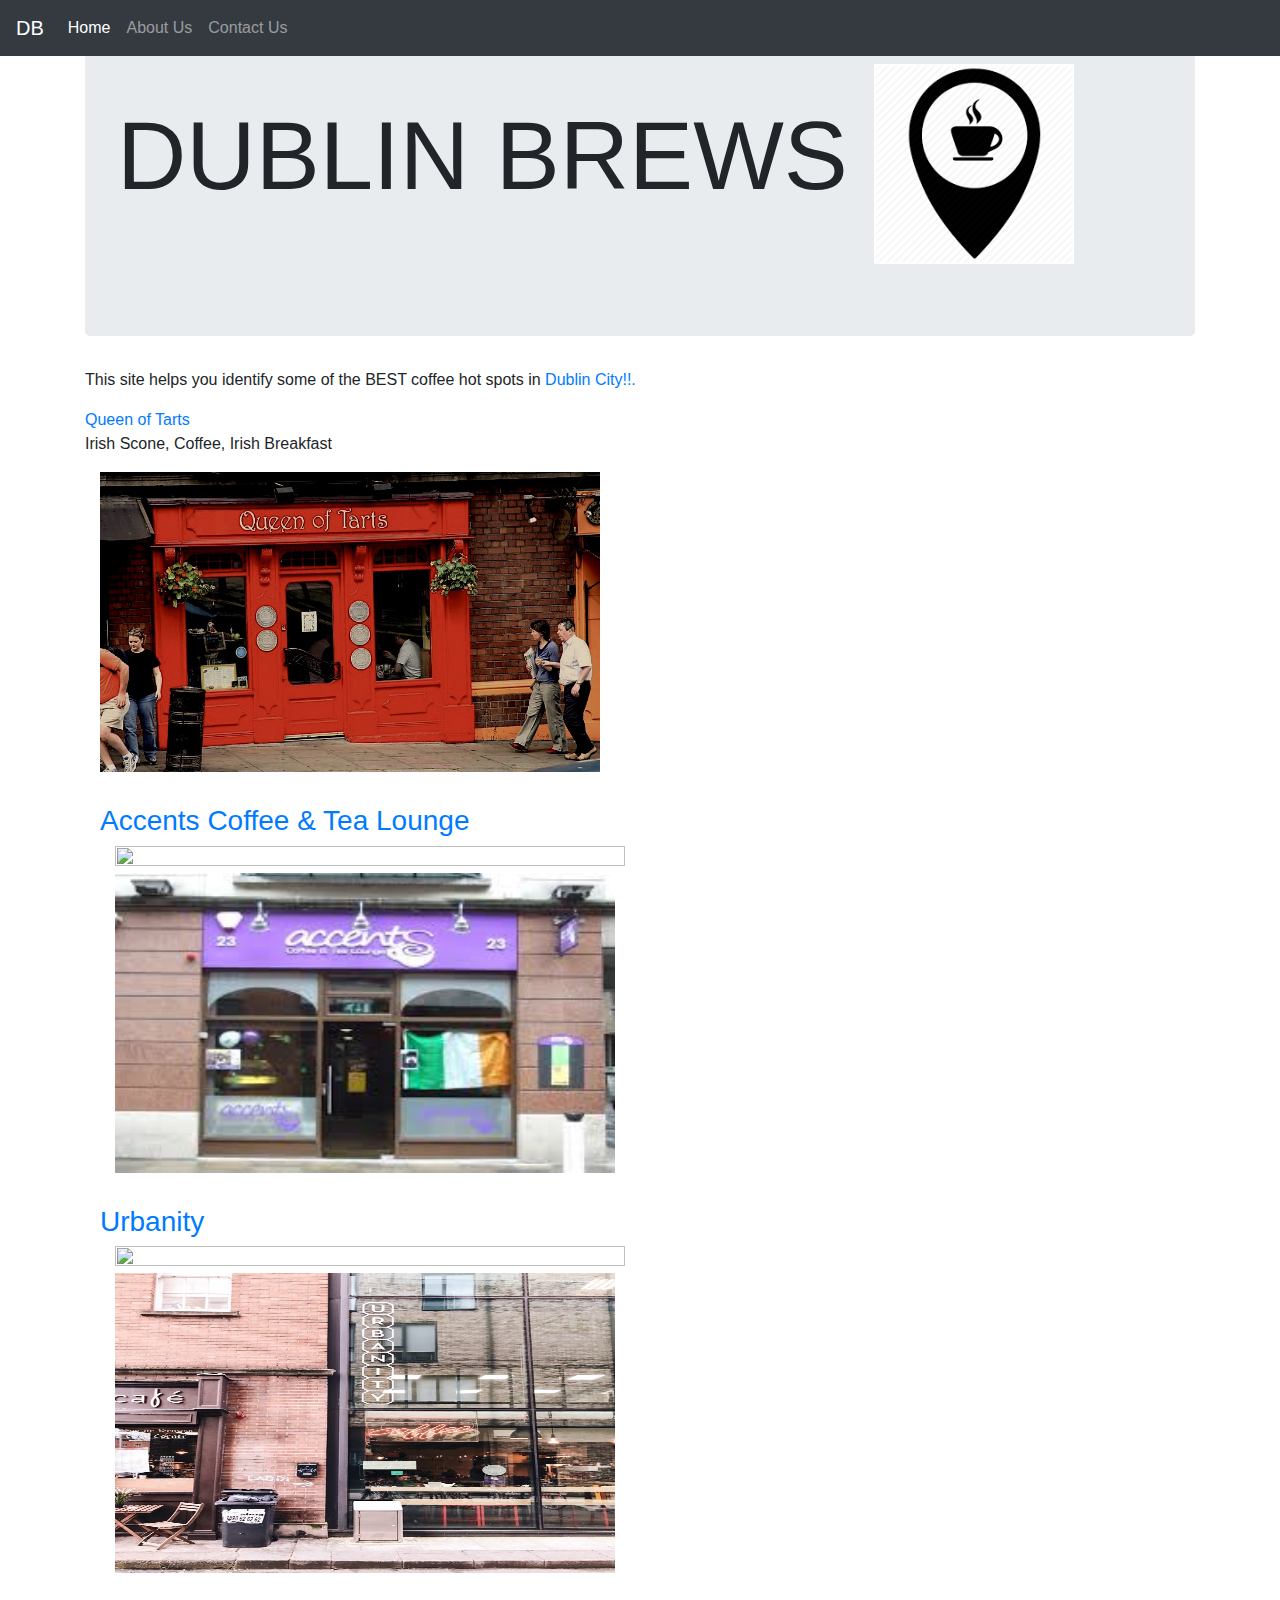
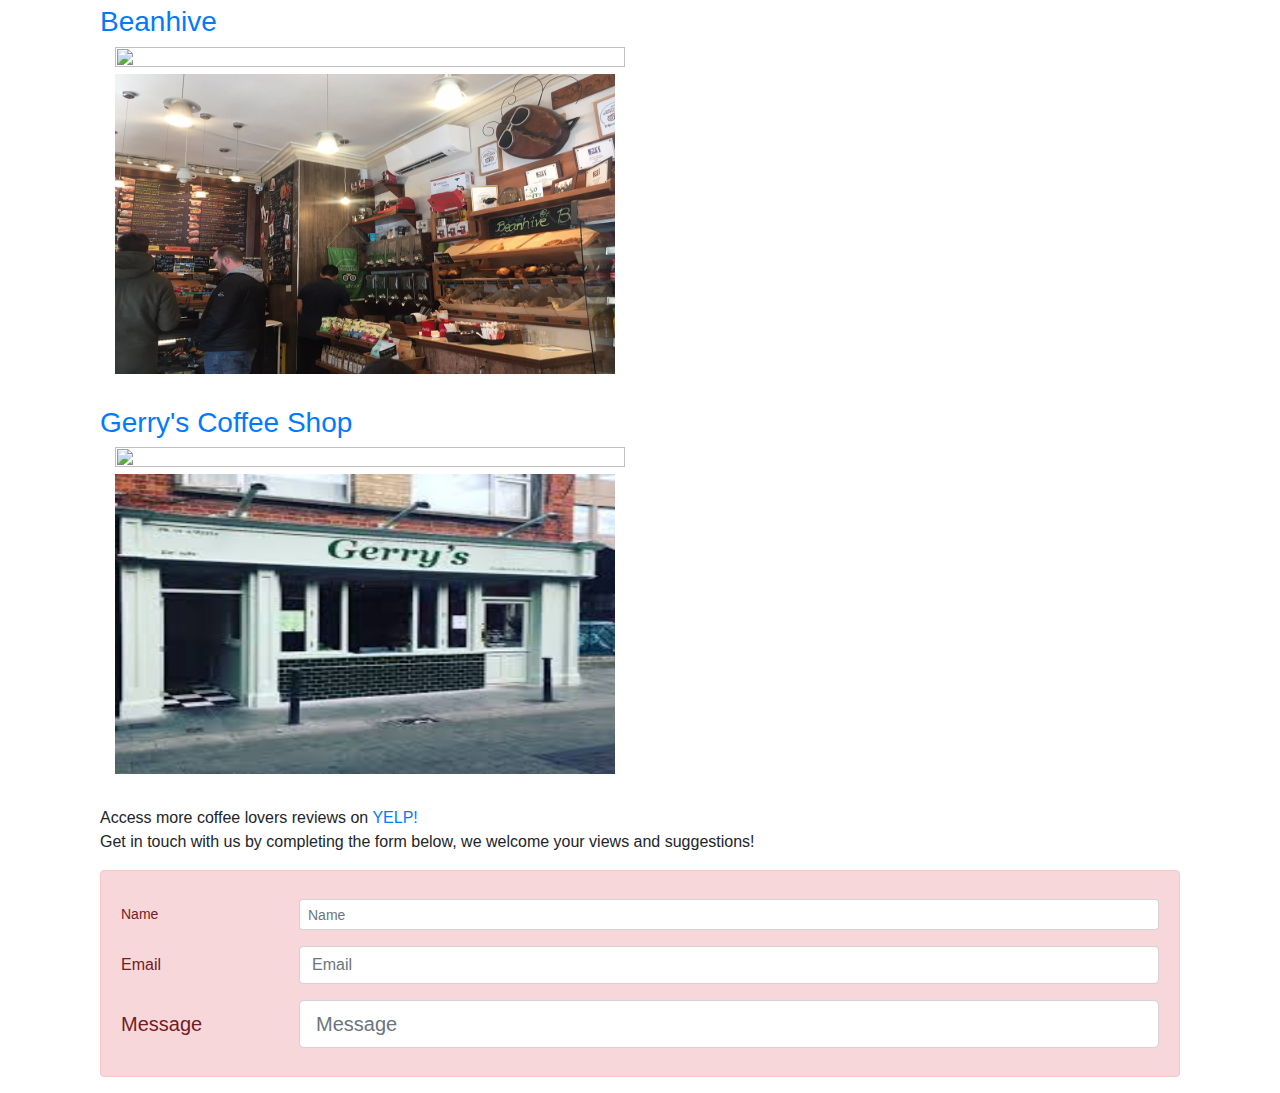
==== commit 37293643: "Merge branch 'Fist-test' of https://github.com/SharonCCH/Dublin-Brews into Fist-test" ====
--- a/index.html
+++ b/index.html
@@ -26,10 +26,10 @@
               <a class="nav-link" href="#">Home <span class="sr-only">(current)</span></a>
             </li>
             <li class="nav-item">
-              <a class="nav-link" href="About.html">About Us</a>
+              <a class="nav-link" href="#">About Us</a>
             </li>
             <li class="nav-item">
-              <a class="navi-link" href="#link-dest">Contact Us</a>
+              <a class="nav-link" href="#">Contact Us</a>
             </li>
           </ul>
         </div>
@@ -166,7 +166,6 @@
   <p> Get in touch with us by completing the form below, we welcome your views and suggestions! <div class="alert alert-danger" role="alert"></p>
     <!--Form-->
   <form>
-<span id="link-dest">Email</span>
 <div class="form-group row">
   <label for="colFormLabelSm" class="col-sm-2 col-form-label col-form-label-sm">Name</label>
   <div class="col-sm-10">
